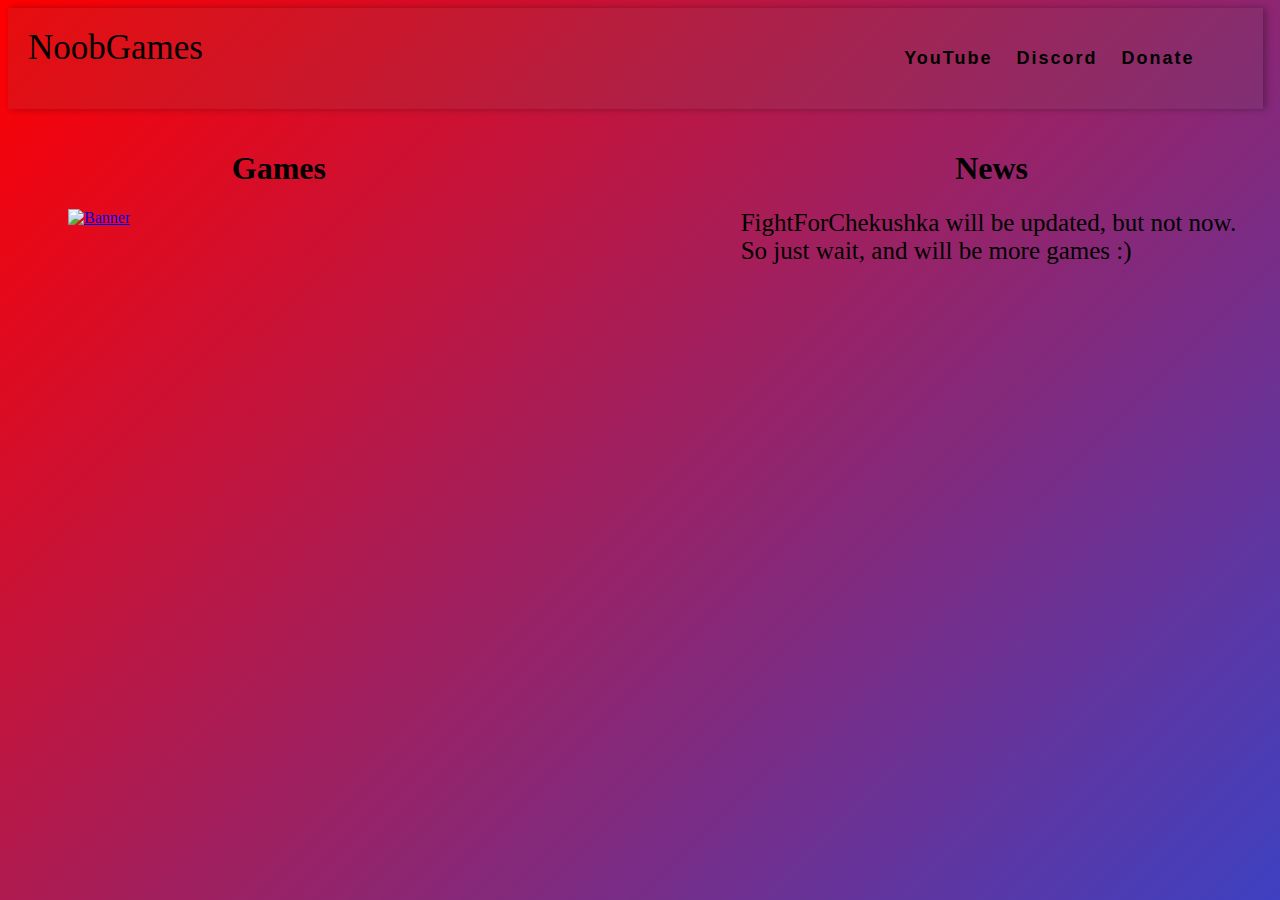
==== index.html @ e3df87cc "Update index.html" ====
<!DOCTYPE html>

<html>
    <head>
        <meta charset="utf-8">
        <title>NoobGames</title>
        <link href="index.css" rel="stylesheet" type="text/css">
        <link rel="icon" href="/files/icon.png">
    </head>
    <body>
        <nav class="top-menu">
            <a class="navbar-logo" href="index.html"id="Name" style="text-decoration: none; color: black;">NoobGames</a>
            <ul class="menu-main">
              <li><a href="https://www.youtube.com/channel/UCvyBbYQ-4fTPLRV4utzrG9Q"target = _blank>YouTube</a></li>
              <li><a href="https://discord.gg/72xTzBrcCK"target = _blank>Discord</a></li>
              <li><a href="donate.html"target = _blank>Donate</a></li>
              <li><a href=""target = _blank></a></li>
              <li><a href=""target = _blank></a></li>
            </ul>
        </nav>

    <div class="left-block">
         <h1 style="text-align: center;">Games</h1>
         <ol>
            <a href="FightForChekushka.html" target = _blank>
                 <img src="files\ForMain\FFor.png"style="width:200px;"style="height: 200px;" alt="Banner" />
            </a>
        </ol>
    </div>

    <div class="right-block">
         <h1 style="text-align: center;">News</h1>
         <p>
            FightForChekushka will be updated, but not now.<br>
            So just wait, and will be more games :)
         </p>
    </div>

    <div class="clearfix"></div>
 

    </body>
</html>
---- index.css ----
/*background*/
html, body {
    width: 99%;
    height:99%;
  }
  
 body {
      background: linear-gradient(-45deg, #FF6800, #7F00FD, #0055FF, #FF0000);
      background-size: 400% 400%;
      animation: gradient 20s ease infinite;
  }

  @keyframes gradient {
      0% {
          background-position: 0% 50%;
      }
      50% {
          background-position: 100% 50%;
      }
      100% {
          background-position: 0% 50%;
      }
  }

  @import url('https://fonts.googleapis.com/css?family=Arimo');
.top-menu {
  background: rgba(94, 94, 94, 0.137);
  box-shadow: 3px 0 7px rgba(0,0,0,.3);
  padding: 20px;
}
.top-menu:after {
  content: "";
  display: table;
  clear: both;
}
.navbar-logo {display: inline-block;}
.menu-main {
  list-style: none;
  margin: 0;
  padding: 0;
  float: right;
}
.menu-main li {display: inline-block;}
.menu-main a{
  text-decoration: none;
  display: block;
  position: relative;
  line-height: 61px;
  padding-left: 20px;
  font-size: 18px;
  letter-spacing: 2px;
  font-family: 'Arimo', sans-serif;
  font-weight: bold;
  color: #000000;
  transition:.3s linear;
}
.menu-main a::before {
  content: "";
  width: 9px;
  height: 9px;
  background: #af85fc;
  position: absolute;
  left: 50%;
  transform: rotate(45deg) translateX(6.5px);
  opacity: 0;
  transition: .3s linear;
}
.menu-main a:hover:before {opacity: 1;}
@media (max-width: 660px) {
.menu-main {
  float: none;
  padding-top: 20px;
}
.top-menu {
  text-align: center;
  padding: 20px 0 0 0;
}
.menu-main a {padding: 0 10px;}
.menu-main a:before {transform: rotate(45deg) translateX(-6px);}
}
@media (max-width: 600px) {
.menu-main li {display: block;}
}
#Name{
	font-size: 35px;

}
/* div where Games and News*/

 /* Стилі для першого блоку (лівого) */
 .left-block {
    float: left; /* Вирівнювання зліва */
    width: 40%; /* Половина ширини батьківського контейнера */
    /*background-color: #e09696;*/
    padding: 20px;
}

/* Стилі для другого блоку (правого) */
.right-block {
    float: right; /* Вирівнювання справа */
    width: 40%; /* Половина ширини батьківського контейнера */
   /* background-color: #e09696;*/
    padding: 20px;
}

/* Очищення float для батьківського контейнера */
.clearfix::after {
    content: "";
    clear: both;
    display: table;
}
/* Стилі для тексту */
.right-block p {
     font-size: 25px; /* Розмір шрифту тексту */
     color: #000000; /* Колір тексту */
     margin-top: 10px; /* Зовнішній відступ зверху */
}
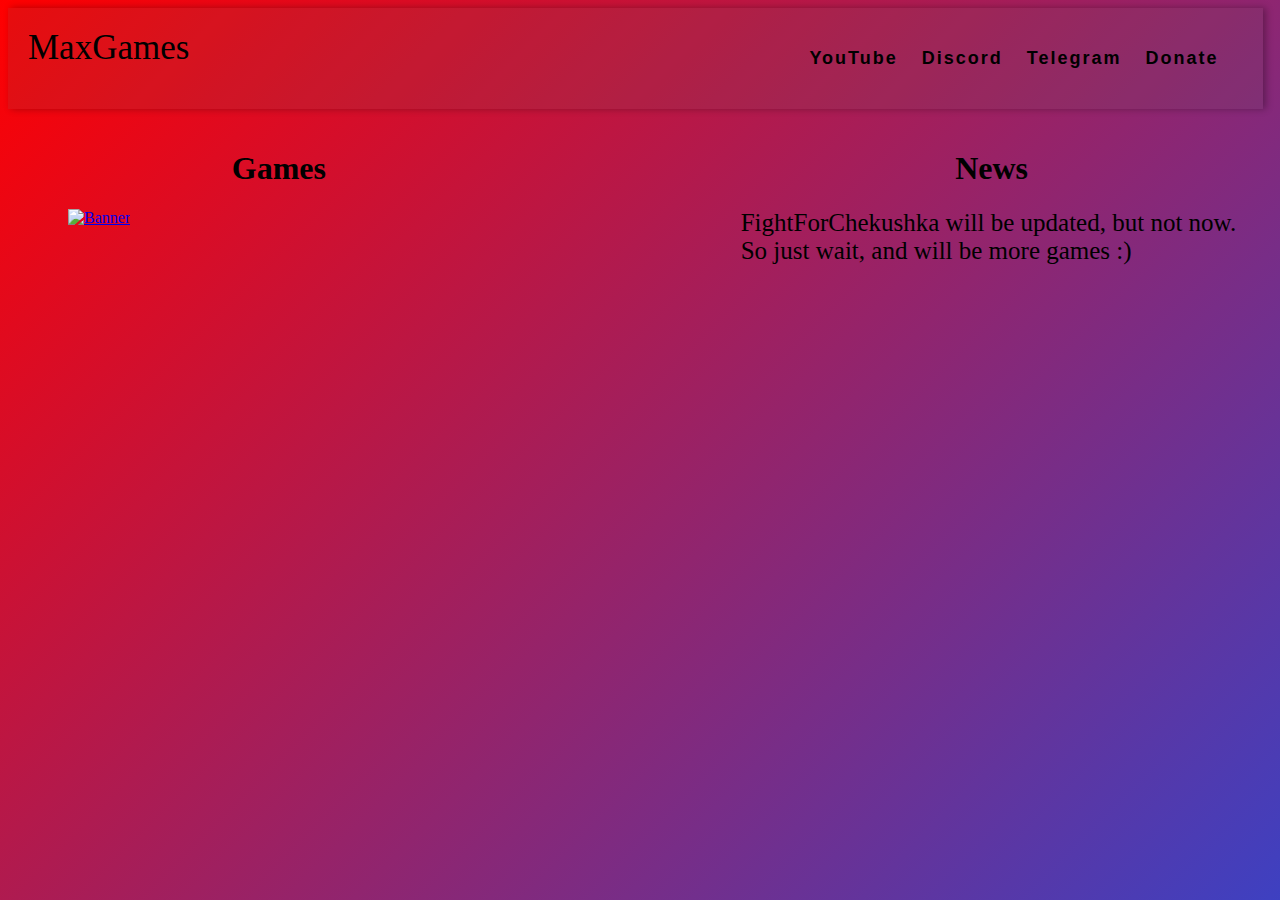
==== commit 85f088b7: "Add files via upload" ====
--- a/index.html
+++ b/index.html
@@ -3,18 +3,27 @@
 <html>
     <head>
         <meta charset="utf-8">
-        <title>NoobGames</title>
+        <title>MaxGames</title>
         <link href="index.css" rel="stylesheet" type="text/css">
         <link rel="icon" href="/files/icon.png">
+<!-- Google tag (gtag.js) -->
+<script async src="https://www.googletagmanager.com/gtag/js?id=G-F22BKWLS03"></script>
+<script>
+  window.dataLayer = window.dataLayer || [];
+  function gtag(){dataLayer.push(arguments);}
+  gtag('js', new Date());
+
+  gtag('config', 'G-F22BKWLS03');
+</script>
     </head>
     <body>
         <nav class="top-menu">
-            <a class="navbar-logo" href="index.html"id="Name" style="text-decoration: none; color: black;">NoobGames</a>
+            <a class="navbar-logo" href="index.html"id="Name" style="text-decoration: none; color: black;">MaxGames</a>
             <ul class="menu-main">
               <li><a href="https://www.youtube.com/channel/UCvyBbYQ-4fTPLRV4utzrG9Q"target = _blank>YouTube</a></li>
               <li><a href="https://discord.gg/72xTzBrcCK"target = _blank>Discord</a></li>
+              <li><a href="https://t.me/MaxGamesDev"target = _blank>Telegram</a></li>
               <li><a href="donate.html"target = _blank>Donate</a></li>
-              <li><a href=""target = _blank></a></li>
               <li><a href=""target = _blank></a></li>
             </ul>
         </nav>
@@ -36,8 +45,8 @@
          </p>
     </div>
 
-    <div class="clearfix"></div>
+   <footer class="footer"><a></a></footer>
  
 
     </body>
-</html> 
+</html> 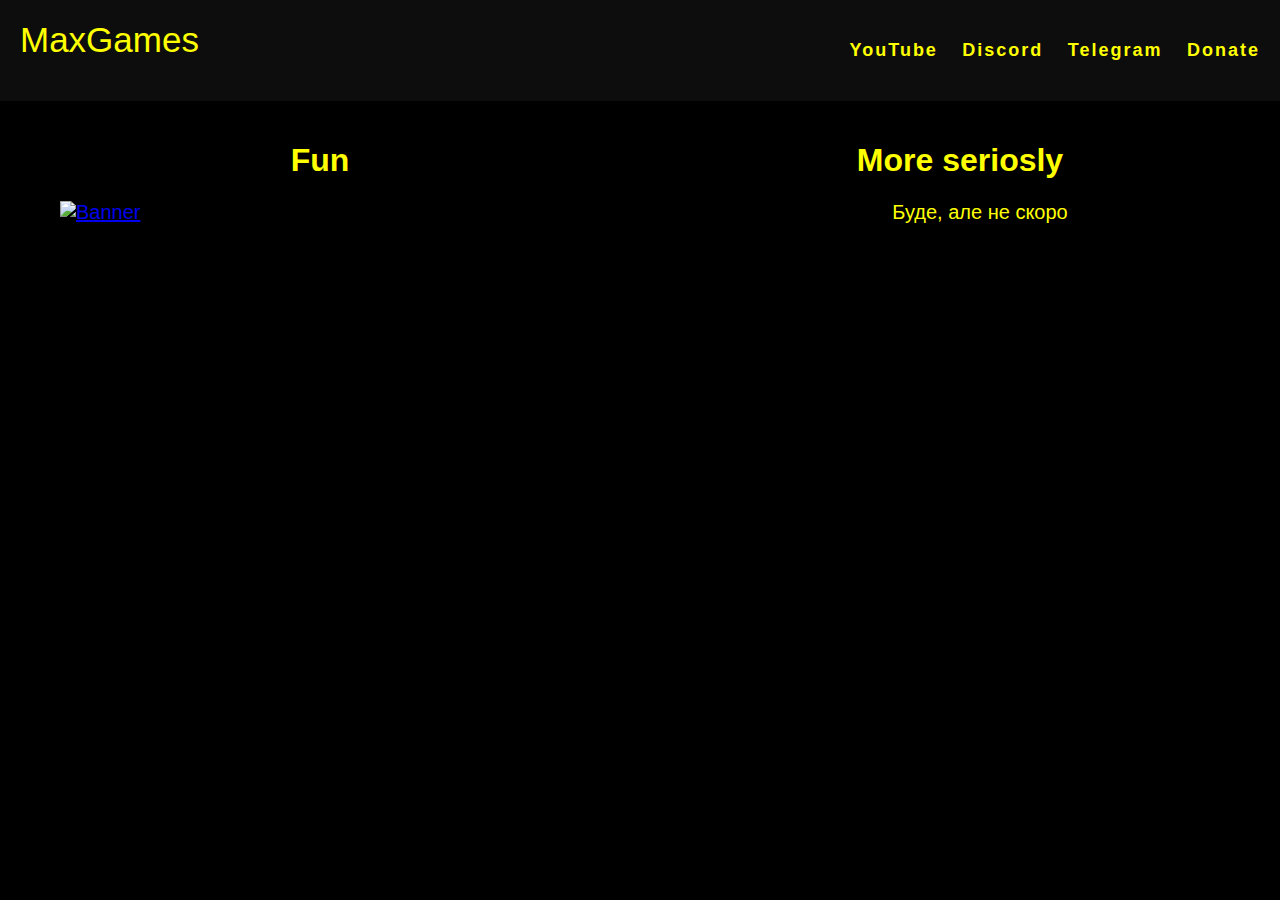
==== commit faee56f8: "Add files via upload" ====
--- a/index.html
+++ b/index.html
@@ -1,52 +1,46 @@
 <!DOCTYPE html>
+<html lang="en">
+<head>
+    <meta charset="UTF-8">
+    <meta name="viewport" content="width=device-width, initial-scale=1.0">
+    <title>MaxGames</title>
+    <link href="index.css" rel="stylesheet" type="text/css">
+    <link rel="icon" href="files/icon.png" type="icon">
+    <!-- Google tag (gtag.js) -->
+    <script async src="https://www.googletagmanager.com/gtag/js?id=G-F22BKWLS03"></script>
+    <script>
+      window.dataLayer = window.dataLayer || [];
+      function gtag(){dataLayer.push(arguments);}
+      gtag('js', new Date());
 
-<html>
-    <head>
-        <meta charset="utf-8">
-        <title>MaxGames</title>
-        <link href="index.css" rel="stylesheet" type="text/css">
-        <link rel="icon" href="/files/icon.png">
-<!-- Google tag (gtag.js) -->
-<script async src="https://www.googletagmanager.com/gtag/js?id=G-F22BKWLS03"></script>
-<script>
-  window.dataLayer = window.dataLayer || [];
-  function gtag(){dataLayer.push(arguments);}
-  gtag('js', new Date());
-
-  gtag('config', 'G-F22BKWLS03');
-</script>
-    </head>
-    <body>
-        <nav class="top-menu">
-            <a class="navbar-logo" href="index.html"id="Name" style="text-decoration: none; color: black;">MaxGames</a>
-            <ul class="menu-main">
-              <li><a href="https://www.youtube.com/channel/UCvyBbYQ-4fTPLRV4utzrG9Q"target = _blank>YouTube</a></li>
-              <li><a href="https://discord.gg/72xTzBrcCK"target = _blank>Discord</a></li>
-              <li><a href="https://t.me/MaxGamesDev"target = _blank>Telegram</a></li>
-              <li><a href="donate.html"target = _blank>Donate</a></li>
-              <li><a href=""target = _blank></a></li>
-            </ul>
-        </nav>
-
+      gtag('config', 'G-F22BKWLS03');
+    </script>
+</head>
+<body>
+<nav class="top-menu">
+    <a class="navbar-logo" href="index.html" id="Name" style="text-decoration: none;">MaxGames</a>
+    <ul class="menu-main">
+      <li><a href="https://www.youtube.com/channel/UCvyBbYQ-4fTPLRV4utzrG9Q" target="_blank">YouTube</a></li>
+      <li><a href="https://discord.gg/72xTzBrcCK" target="_blank">Discord</a></li>
+      <li><a href="https://t.me/MaxGamesDev" target="_blank">Telegram</a></li>
+      <li><a href="donate.html" target="_blank">Donate</a></li>
+    </ul>
+</nav>
+<div class="container">
     <div class="left-block">
-         <h1 style="text-align: center;">Games</h1>
-         <ol>
-            <a href="FightForChekushka.html" target = _blank>
-                 <img src="files\ForMain\FFor.png"style="width:200px;"style="height: 200px;" alt="Banner" />
+        <h1 style="text-align: center;">Fun</h1>
+        <ol>
+            <a href="FightForChekushka.html" target="_blank">
+                <img src="files/ForMain/FFor.png" style="width:200px; height: 200px;" alt="Banner" />
             </a>
         </ol>
     </div>
-
     <div class="right-block">
-         <h1 style="text-align: center;">News</h1>
-         <p>
-            FightForChekushka will be updated, but not now.<br>
-            So just wait, and will be more games :)
-         </p>
+        <h1 style="text-align: center;">More seriosly</h1>
+        <ol style="text-align: center;">
+            <a>Буде, але не скоро</a>
+        </ol>
     </div>
-
-   <footer class="footer"><a></a></footer>
- 
-
-    </body>
-</html> +</div>
+</body>
+</html>--- a/index.css
+++ b/index.css
@@ -1,47 +1,65 @@
-/*background*/
-html, body {
-    width: 99%;
-    height:99%;
-  }
+body {
+  margin: 0;
+  padding: 0;
+  font-family: 'Arimo', sans-serif;
+  background-color: black; /* Чорний фон */
+  color: yellow; /* Жовтий текст */
+}
+
+a{
+  font-size: 20px;
+}
+
+.container {
+  display: flex;
+  justify-content: space-between;
+}
+
+.left-block, .right-block {
+  width: 49%;
+  padding: 20px;
+}
+
+.left-block {
   
- body {
-      background: linear-gradient(-45deg, #FF6800, #7F00FD, #0055FF, #FF0000);
-      background-size: 400% 400%;
-      animation: gradient 20s ease infinite;
-  }
+}
 
-  @keyframes gradient {
-      0% {
-          background-position: 0% 50%;
-      }
-      50% {
-          background-position: 100% 50%;
-      }
-      100% {
-          background-position: 0% 50%;
-      }
-  }
+.right-block {
+ 
+}
 
-  @import url('https://fonts.googleapis.com/css?family=Arimo');
+/* Стилі для верхнього меню */
 .top-menu {
   background: rgba(94, 94, 94, 0.137);
   box-shadow: 3px 0 7px rgba(0,0,0,.3);
   padding: 20px;
+  position: relative;
 }
+
 .top-menu:after {
   content: "";
   display: table;
   clear: both;
 }
-.navbar-logo {display: inline-block;}
+
+.navbar-logo {
+  display: inline-block;
+  font-size: 35px;
+  color: yellow;
+}
+
 .menu-main {
   list-style: none;
   margin: 0;
   padding: 0;
   float: right;
 }
-.menu-main li {display: inline-block;}
-.menu-main a{
+
+.menu-main li {
+  display: inline-block;
+}
+
+.menu-main a {
   text-decoration: none;
   display: block;
   position: relative;
@@ -51,67 +69,50 @@
   letter-spacing: 2px;
   font-family: 'Arimo', sans-serif;
   font-weight: bold;
-  color: #000000;
-  transition:.3s linear;
+  color: yellow;
+  transition: .3s linear;
 }
+
 .menu-main a::before {
   content: "";
   width: 9px;
   height: 9px;
-  background: #af85fc;
+  background: #00a2ff;
   position: absolute;
   left: 50%;
   transform: rotate(45deg) translateX(6.5px);
   opacity: 0;
   transition: .3s linear;
 }
-.menu-main a:hover:before {opacity: 1;}
-@media (max-width: 660px) {
-.menu-main {
-  float: none;
-  padding-top: 20px;
-}
-.top-menu {
-  text-align: center;
-  padding: 20px 0 0 0;
-}
-.menu-main a {padding: 0 10px;}
-.menu-main a:before {transform: rotate(45deg) translateX(-6px);}
-}
-@media (max-width: 600px) {
-.menu-main li {display: block;}
-}
-#Name{
-	font-size: 35px;
 
-}
-/* div where Games and News*/
-
- /* Стилі для першого блоку (лівого) */
- .left-block {
-    float: left; /* Вирівнювання зліва */
-    width: 40%; /* Половина ширини батьківського контейнера */
-    /*background-color: #e09696;*/
-    padding: 20px;
+.menu-main a:hover:before {
+  opacity: 1;
 }
 
-/* Стилі для другого блоку (правого) */
-.right-block {
-    float: right; /* Вирівнювання справа */
-    width: 40%; /* Половина ширини батьківського контейнера */
-   /* background-color: #e09696;*/
-    padding: 20px;
+/* Адаптація для малих екранів */
+@media (max-width: 660px) {
+  .menu-main {
+      float: none;
+      padding-top: 20px;
+  }
+
+  .top-menu {
+      text-align: center;
+      padding: 20px 0 0 0;
+  }
+
+  .menu-main a {
+      padding: 0 10px;
+  }
+
+  .menu-main a:before {
+      transform: rotate(45deg) translateX(-6px);
+  }
 }
 
-/* Очищення float для батьківського контейнера */
-.clearfix::after {
-    content: "";
-    clear: both;
-    display: table;
+@media (max-width: 600px) {
+  .menu-main li {
+      display: block;
+  }
 }
-/* Стилі для тексту */
-.right-block p {
-     font-size: 25px; /* Розмір шрифту тексту */
-     color: #000000; /* Колір тексту */
-     margin-top: 10px; /* Зовнішній відступ зверху */
-}+
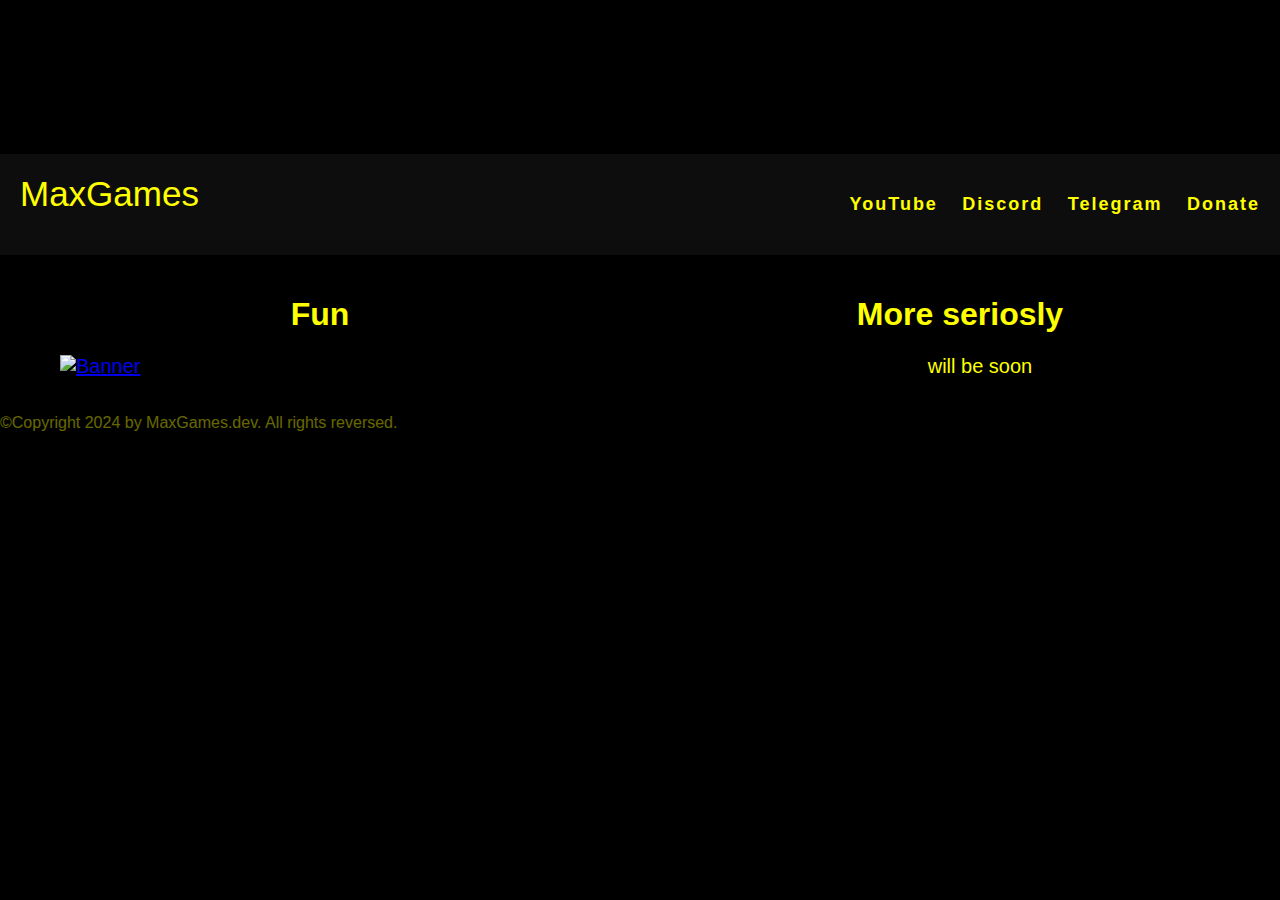
==== commit e3e78026: "Add files via upload" ====
--- a/index.html
+++ b/index.html
@@ -15,8 +15,17 @@
 
       gtag('config', 'G-F22BKWLS03');
     </script>
+
+    <script type="text/javascript" data-cmp-ab="1" src="https://cdn.consentmanager.net/delivery/autoblocking/c2a6653ec1b8d.js" data-cmp-host="b.delivery.consentmanager.net" data-cmp-cdn="cdn.consentmanager.net" data-cmp-codesrc="0"></script>
+    <script type="text/javascript" data-cmp-ab="1" src="https://cdn.consentmanager.net/delivery/autoblocking/20d6d5bee168a.js" data-cmp-host="d.delivery.consentmanager.net" data-cmp-cdn="cdn.consentmanager.net" data-cmp-codesrc="16"></script>
 </head>
 <body>
+
+    <video autoplay muted loop id="background-video">
+        <source src="files/background.mp4" type="video/mp4">
+        Your browser does not support the video tag.
+    </video>
+
 <nav class="top-menu">
     <a class="navbar-logo" href="index.html" id="Name" style="text-decoration: none;">MaxGames</a>
     <ul class="menu-main">
@@ -38,9 +47,14 @@
     <div class="right-block">
         <h1 style="text-align: center;">More seriosly</h1>
         <ol style="text-align: center;">
-            <a>Буде, але не скоро</a>
+            <a>will be soon</a>
         </ol>
     </div>
 </div>
+
+    <footer>
+        <a style="font-size: calc(var(--sizeindex) * 1); opacity: 40%;" >©Copyright 2024 by MaxGames.dev. All rights reversed.</a>
+  </footer>
+
 </body>
 </html>